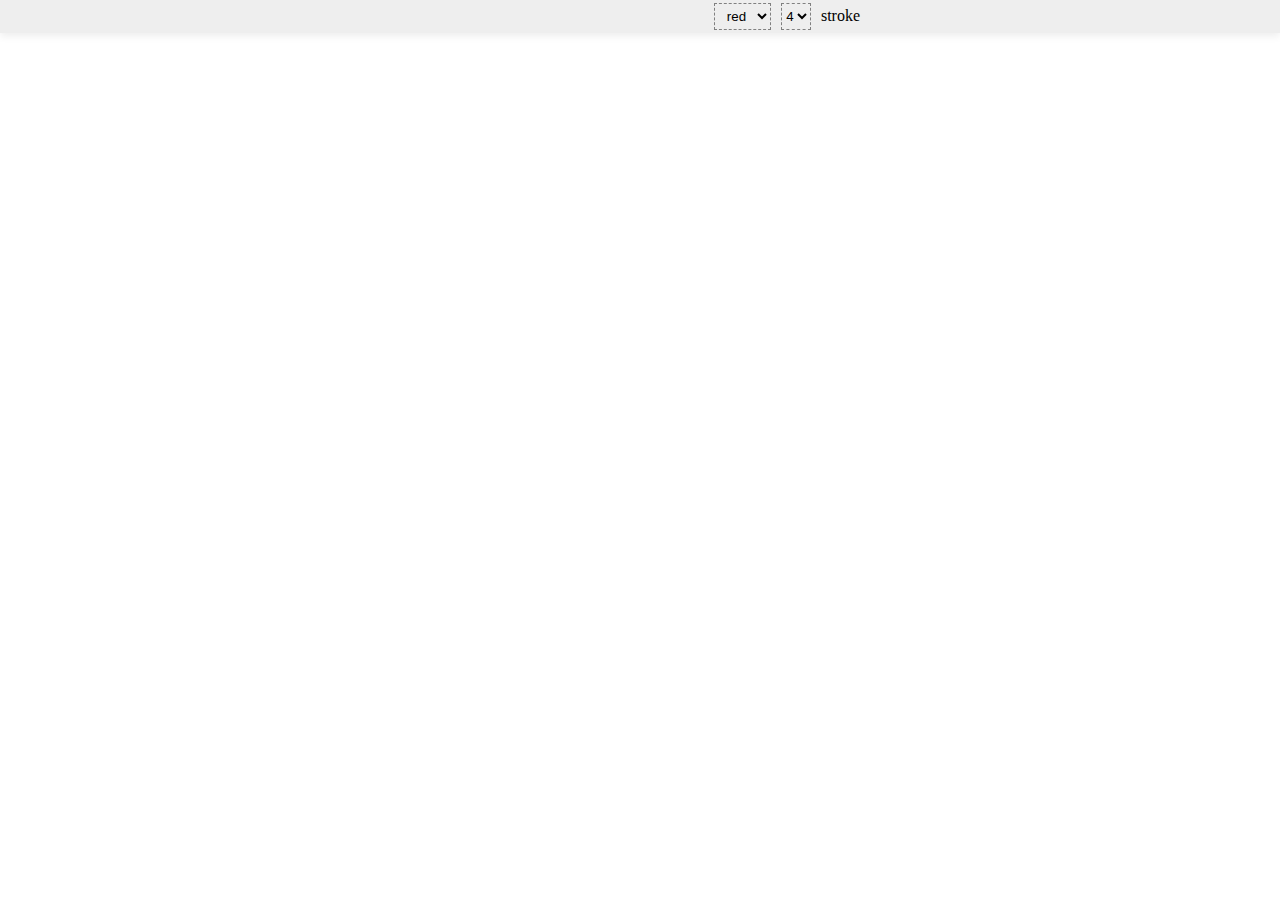
==== src/index.html @ b646d5ec "添加nav样式" ====
<!DOCTYPE html>
<html lang="zh-CN">

<head>
    <meta charset="UTF-8">
    <meta name="viewport" content="width=device-width, initial-scale=1.0">
    <meta http-equiv="X-UA-Compatible" content="ie=edge">
    <title>画线</title>
    <link rel="stylesheet" href="style.css">
</head>

<body>
    <div class="wrapper">
        <nav id="nav">
            <div id="save" class="icon-wrapper">
                <svg class="icon">
                    <use xlink:href="#icon-save"></use>
                </svg>
            </div>
            <div id="clear" class="icon-wrapper">
                <svg class="icon">
                    <use xlink:href="#icon-clear"></use>
                </svg>
            </div>
            <div id="back" class="icon-wrapper">
                <svg class="icon">
                    <use xlink:href="#icon-back"></use>
                </svg>
            </div>
            <div id="redo" class="icon-wrapper">
                <svg class="icon">
                    <use xlink:href="#icon-redo"></use>
                </svg>
            </div>
            <div id="rect" class="icon-wrapper">
                <svg class="icon">
                    <use xlink:href="#icon-rect"></use>
                </svg>
            </div>
            <div id="arc" class="icon-wrapper">
                <svg class="icon">
                    <use xlink:href="#icon-arc"></use>
                </svg>
            </div>
            <div id="line" class="icon-wrapper">
                <svg class="icon">
                    <use xlink:href="#icon-line"></use>
                </svg>
            </div>
            <select id="selectColor" class="icon-wrapper">
                <option value="black">black</option>
                <option value="red" selected>red</option>
                <option value="green">green</option>
            </select>
            <select id="selectSize" class="icon-wrapper">
                <option value="3">3</option>
                <option value="4" selected>4</option>
                <option value="5">5</option>
            </select>
            <div id="stroke" class="icon-wrapper">stroke</div>
        </nav>
        <canvas id="canvas"></canvas>
    </div>

    <script type="module" src="./main.js"></script>
    <script src="//at.alicdn.com/t/font_2080760_116wip9e5dx.js"></script>

</body>

</html>
---- src/style.css ----
*{padding:0;margin:0;box-sizing:border-box;}
.wrapper{
    display:flex;
    width:100vw;
    height:100vh;
    flex-direction:column;
}
#canvas{
flex-grow: 1;
}
.icon {
       width: 2em; height: 2em;
       vertical-align: -0.2em;
       fill: currentColor;
       overflow: hidden;
    }
#nav{
    background:rgba(238,238,238,1);
    box-shadow: 0px 3px 8px rgb(237,237,237);
    display:inline-flex;
    justify-content:center;
}
.icon-wrapper{
    margin:auto 5px;


}
#selectSize,#selectColor,#stroke{
    height:2em;
    text-align:center;
    line-height: 2em;
}
select{
    border:1px dashed grey; 
    outline:none;
    background: inherit;
}
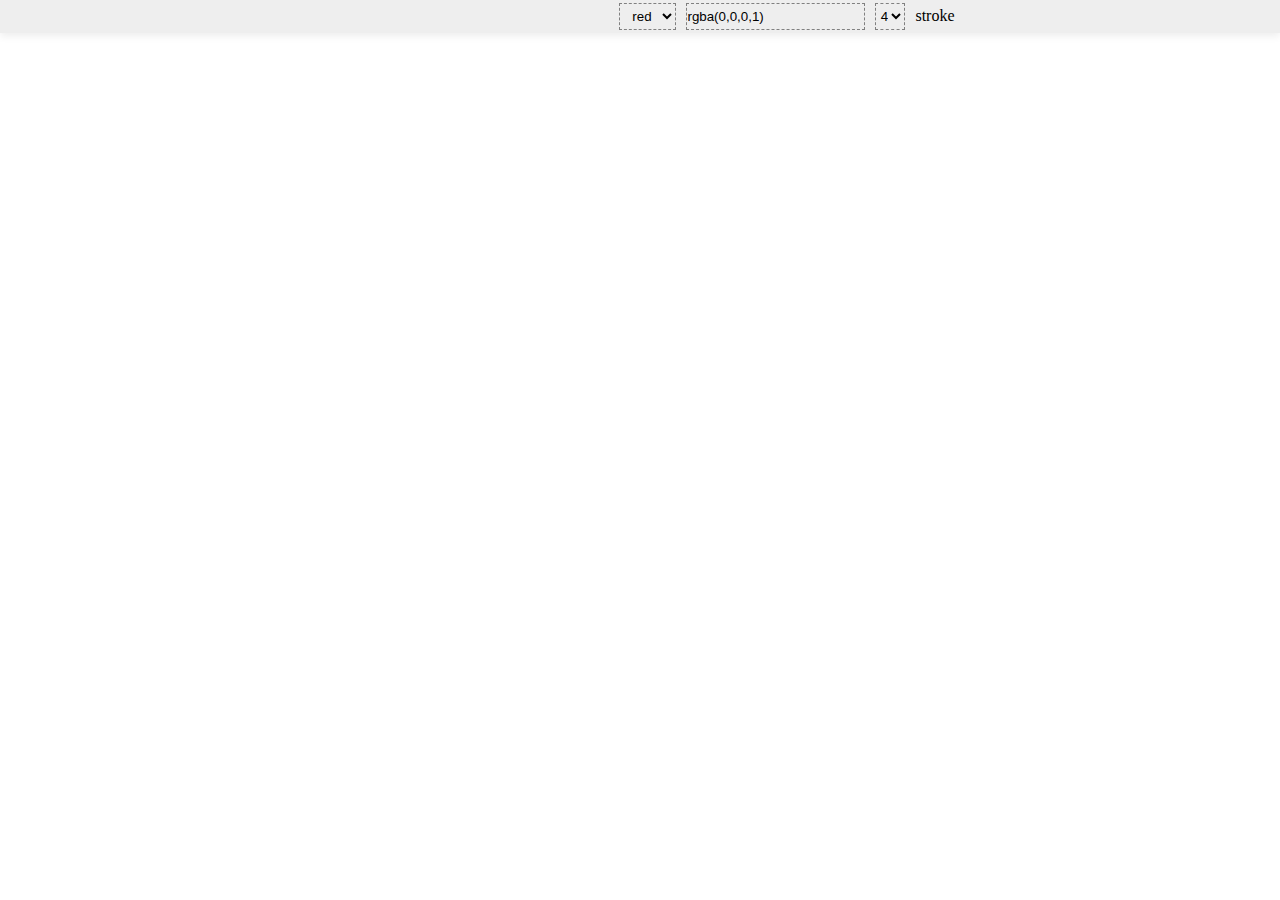
==== commit 646fb124: "引入jscolor" ====
--- a/src/index.html
+++ b/src/index.html
@@ -52,6 +52,7 @@
                 <option value="red" selected>red</option>
                 <option value="green">green</option>
             </select>
+            <input id="y" value="rgba(0,0,0,1)" class="icon-wrapper">
             <select id="selectSize" class="icon-wrapper">
                 <option value="3">3</option>
                 <option value="4" selected>4</option>
@@ -64,6 +65,9 @@
 
     <script type="module" src="./main.js"></script>
     <script src="//at.alicdn.com/t/font_2080760_116wip9e5dx.js"></script>
+    <script src="https://cdn.bootcdn.net/ajax/libs/jscolor/2.3.3/jscolor.min.js"></script>
+
+
 
 </body>
 
--- a/src/style.css
+++ b/src/style.css
@@ -22,8 +22,6 @@
 }
 .icon-wrapper{
     margin:auto 5px;
-
-
 }
 #selectSize,#selectColor,#stroke{
     height:2em;
@@ -35,3 +33,9 @@
     outline:none;
     background: inherit;
 }
+input{
+    outline:none;
+    height:2em;
+    border:1px dashed grey;
+    background: inherit;
+}
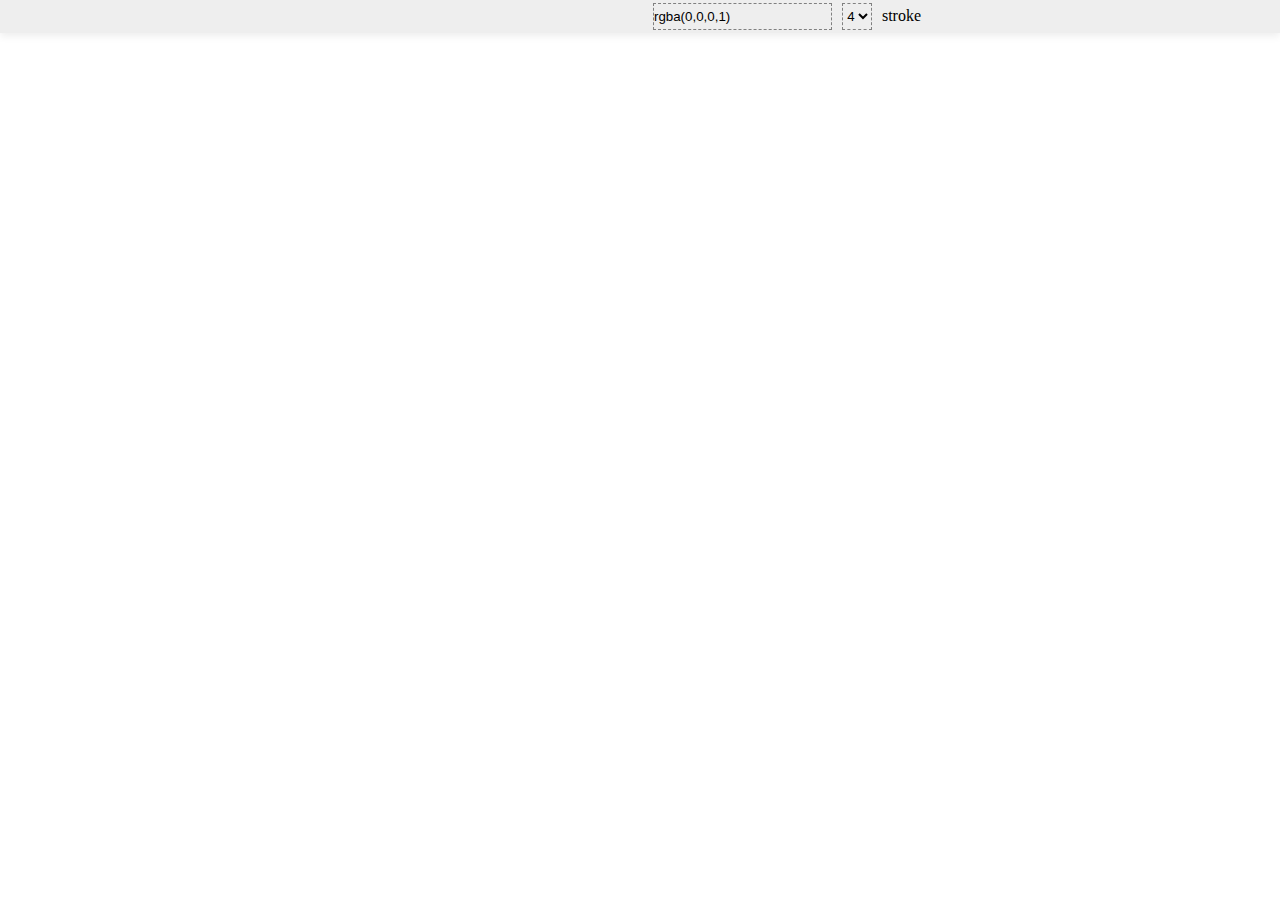
==== commit d2c747df: "封装pickColor方法" ====
--- a/src/index.html
+++ b/src/index.html
@@ -47,12 +47,7 @@
                     <use xlink:href="#icon-line"></use>
                 </svg>
             </div>
-            <select id="selectColor" class="icon-wrapper">
-                <option value="black">black</option>
-                <option value="red" selected>red</option>
-                <option value="green">green</option>
-            </select>
-            <input id="y" value="rgba(0,0,0,1)" class="icon-wrapper">
+            <input id="pickColor" value="rgba(0,0,0,1)" class="icon-wrapper">
             <select id="selectSize" class="icon-wrapper">
                 <option value="3">3</option>
                 <option value="4" selected>4</option>
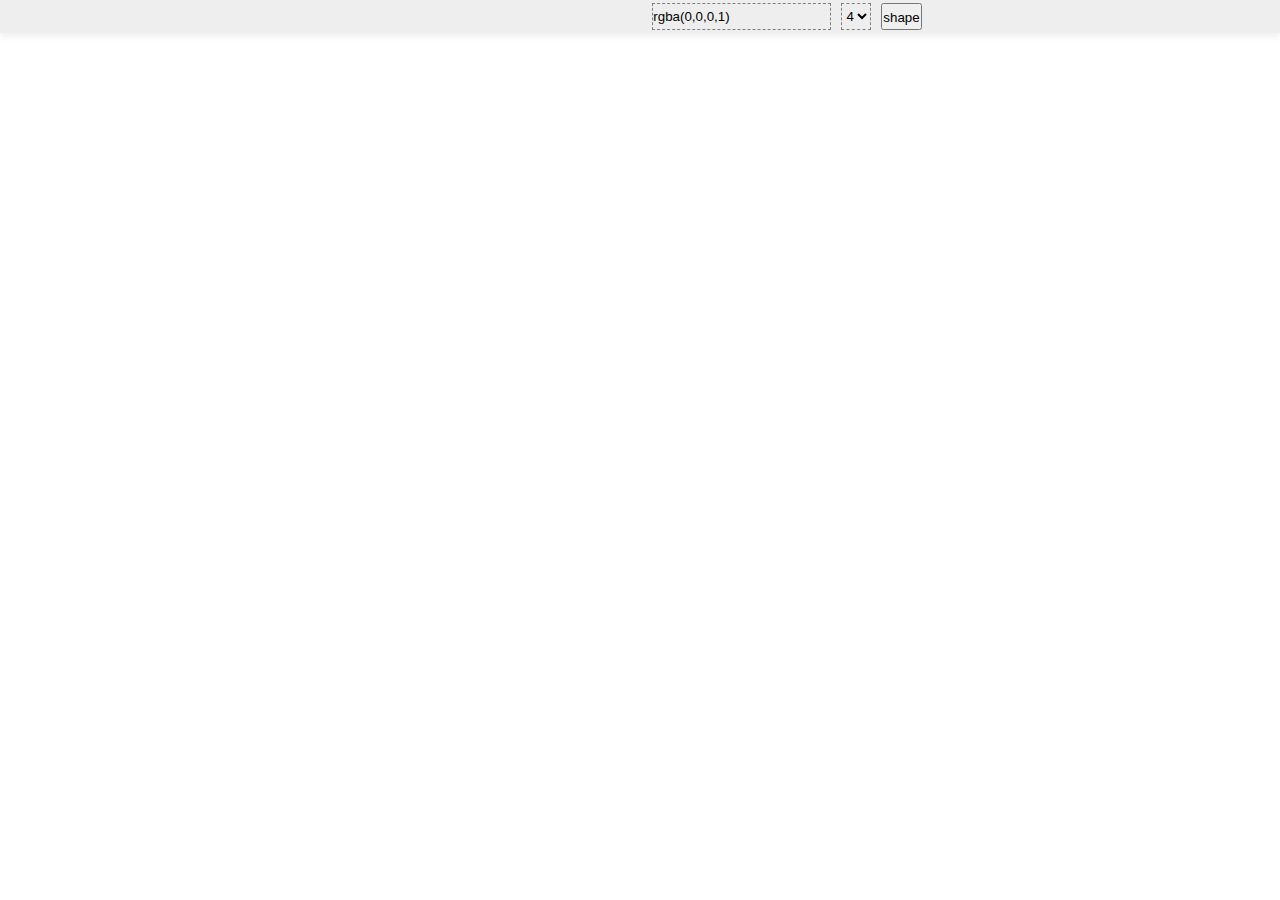
==== commit 19296fb2: "修复按钮bug" ====
--- a/src/index.html
+++ b/src/index.html
@@ -53,7 +53,7 @@
                 <option value="4" selected>4</option>
                 <option value="5">5</option>
             </select>
-            <div id="stroke" class="icon-wrapper">stroke</div>
+            <button id="stroke" class="icon-wrapper">shape</button>
         </nav>
         <canvas id="canvas"></canvas>
     </div>
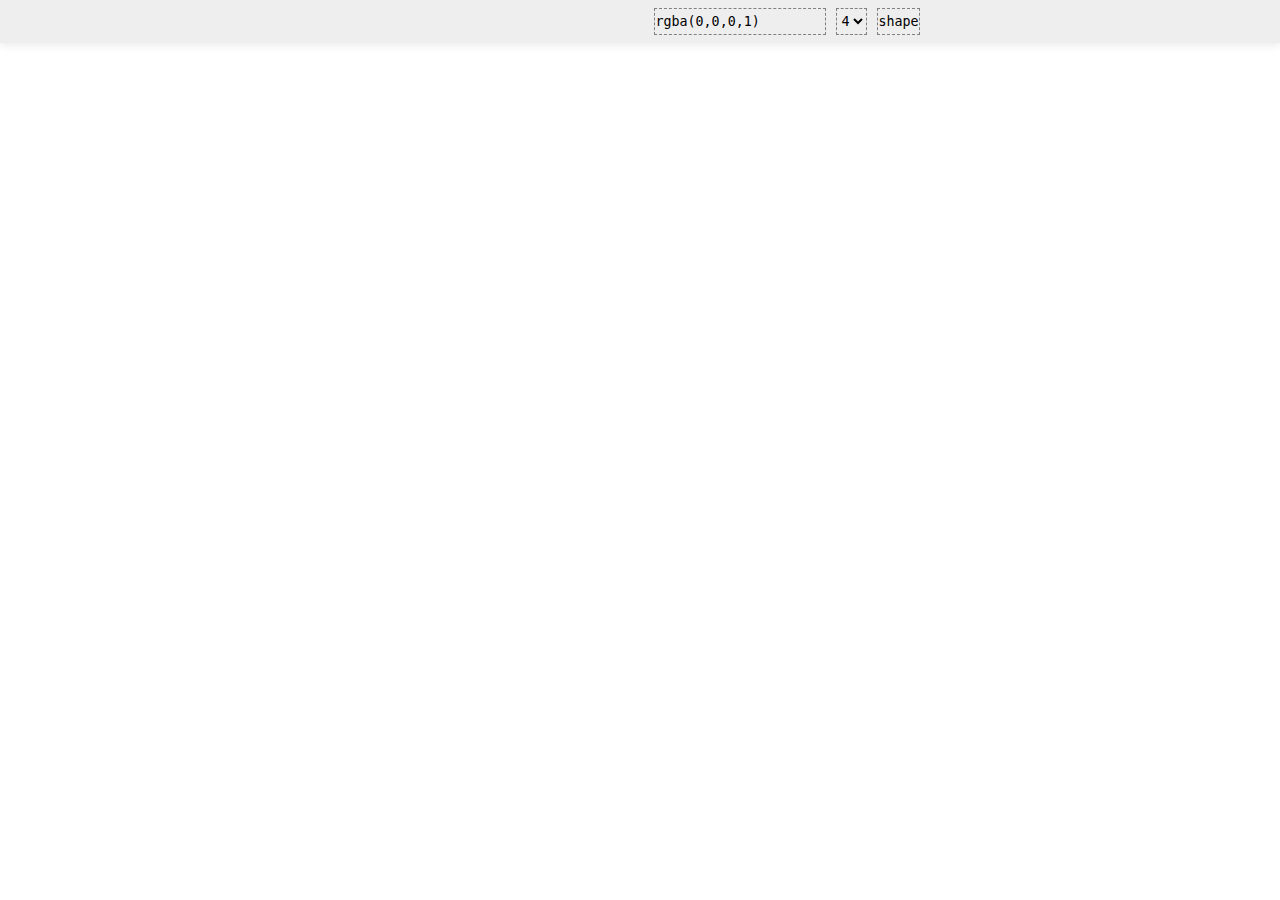
==== commit aa5830c8: "完善CSS" ====
--- a/src/index.html
+++ b/src/index.html
@@ -59,7 +59,7 @@
     </div>
 
     <script type="module" src="./main.js"></script>
-    <script src="//at.alicdn.com/t/font_2080760_116wip9e5dx.js"></script>
+    <script src="//at.alicdn.com/t/font_2080760_popemy3qjc.js"></script>
     <script src="https://cdn.bootcdn.net/ajax/libs/jscolor/2.3.3/jscolor.min.js"></script>
 
 
--- a/src/style.css
+++ b/src/style.css
@@ -1,4 +1,4 @@
-*{padding:0;margin:0;box-sizing:border-box;}
+*{padding:0;margin:0;box-sizing:border-box; font-family: Consolas, Monaco, monospace;}
 .wrapper{
     display:flex;
     width:100vw;
@@ -19,23 +19,19 @@
     box-shadow: 0px 3px 8px rgb(237,237,237);
     display:inline-flex;
     justify-content:center;
+    padding-top:5px;
+    padding-bottom:5px
 }
 .icon-wrapper{
     margin:auto 5px;
 }
-#selectSize,#selectColor,#stroke{
+#selectSize,#pickColor,#stroke{
     height:2em;
-    text-align:center;
-    line-height: 2em;
-}
-select{
-    border:1px dashed grey; 
+    vertical-align:middle;
     outline:none;
-    background: inherit;
-}
-input{
-    outline:none;
-    height:2em;
     border:1px dashed grey;
     background: inherit;
 }
+#stroke{
+    text-align:center
+}
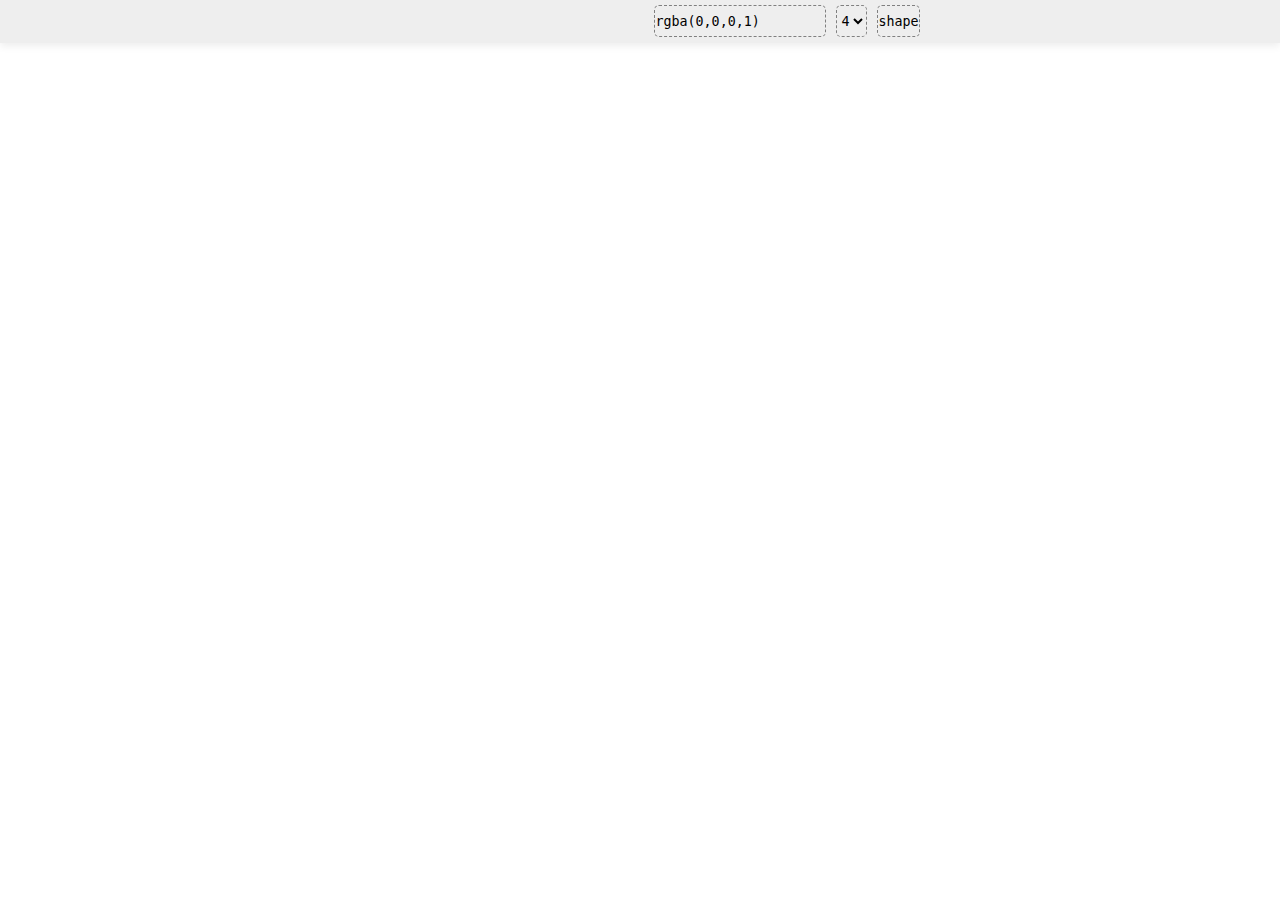
==== commit a54fc85a: "添加动画" ====
--- a/src/index.html
+++ b/src/index.html
@@ -12,48 +12,50 @@
 <body>
     <div class="wrapper">
         <nav id="nav">
-            <div id="save" class="icon-wrapper">
+            <div id="save" class="nav-child icon-wrapper">
                 <svg class="icon">
                     <use xlink:href="#icon-save"></use>
                 </svg>
             </div>
-            <div id="clear" class="icon-wrapper">
+            <div id="clear" class="nav-child icon-wrapper">
                 <svg class="icon">
                     <use xlink:href="#icon-clear"></use>
                 </svg>
             </div>
-            <div id="back" class="icon-wrapper">
+            <div id="back" class="nav-child icon-wrapper">
                 <svg class="icon">
                     <use xlink:href="#icon-back"></use>
                 </svg>
             </div>
-            <div id="redo" class="icon-wrapper">
+            <div id="redo" class="nav-child icon-wrapper">
                 <svg class="icon">
                     <use xlink:href="#icon-redo"></use>
                 </svg>
             </div>
-            <div id="rect" class="icon-wrapper">
+            <div id="rect" class="nav-child icon-wrapper">
                 <svg class="icon">
                     <use xlink:href="#icon-rect"></use>
                 </svg>
             </div>
-            <div id="arc" class="icon-wrapper">
+            <div id="arc" class="nav-child icon-wrapper">
                 <svg class="icon">
                     <use xlink:href="#icon-arc"></use>
                 </svg>
             </div>
-            <div id="line" class="icon-wrapper">
+            <div id="line" class="icon-wrapper nav-child">
                 <svg class="icon">
                     <use xlink:href="#icon-line"></use>
                 </svg>
             </div>
-            <input id="pickColor" value="rgba(0,0,0,1)" class="icon-wrapper">
-            <select id="selectSize" class="icon-wrapper">
+            <input id="pickColor" value="rgba(0,0,0,1)" class="nav-child" readonly>
+            <select id="selectSize" class="nav-child">
                 <option value="3">3</option>
                 <option value="4" selected>4</option>
                 <option value="5">5</option>
             </select>
-            <button id="stroke" class="icon-wrapper">shape</button>
+            <button id="stroke" class="nav-child">
+                shape
+            </button>
         </nav>
         <canvas id="canvas"></canvas>
     </div>
--- a/src/style.css
+++ b/src/style.css
@@ -14,24 +14,42 @@
        fill: currentColor;
        overflow: hidden;
     }
+
 #nav{
     background:rgba(238,238,238,1);
     box-shadow: 0px 3px 8px rgb(237,237,237);
     display:inline-flex;
     justify-content:center;
+    flex-wrap: wrap;
     padding-top:5px;
     padding-bottom:5px
 }
-.icon-wrapper{
+.nav-child{
     margin:auto 5px;
 }
+.icon-wrapper{
+    position:relative;
+}
+.icon-wrapper:active::after{
+    content:"";
+    background:rgba(253, 239, 239, 0.3);
+    position:absolute;
+    left:0;
+    width:100%;
+    height:100%;
+}
 #selectSize,#pickColor,#stroke{
-    height:2em;
+    height:2rem;
     vertical-align:middle;
-    outline:none;
     border:1px dashed grey;
     background: inherit;
+    border-radius:5px;
+outline:none
 }
 #stroke{
-    text-align:center
+    text-align:center;
 }
+#selectSize:active,#pickColor:active,#stroke:active{
+    border:1px solid rgb(201, 142, 142);
+}
+
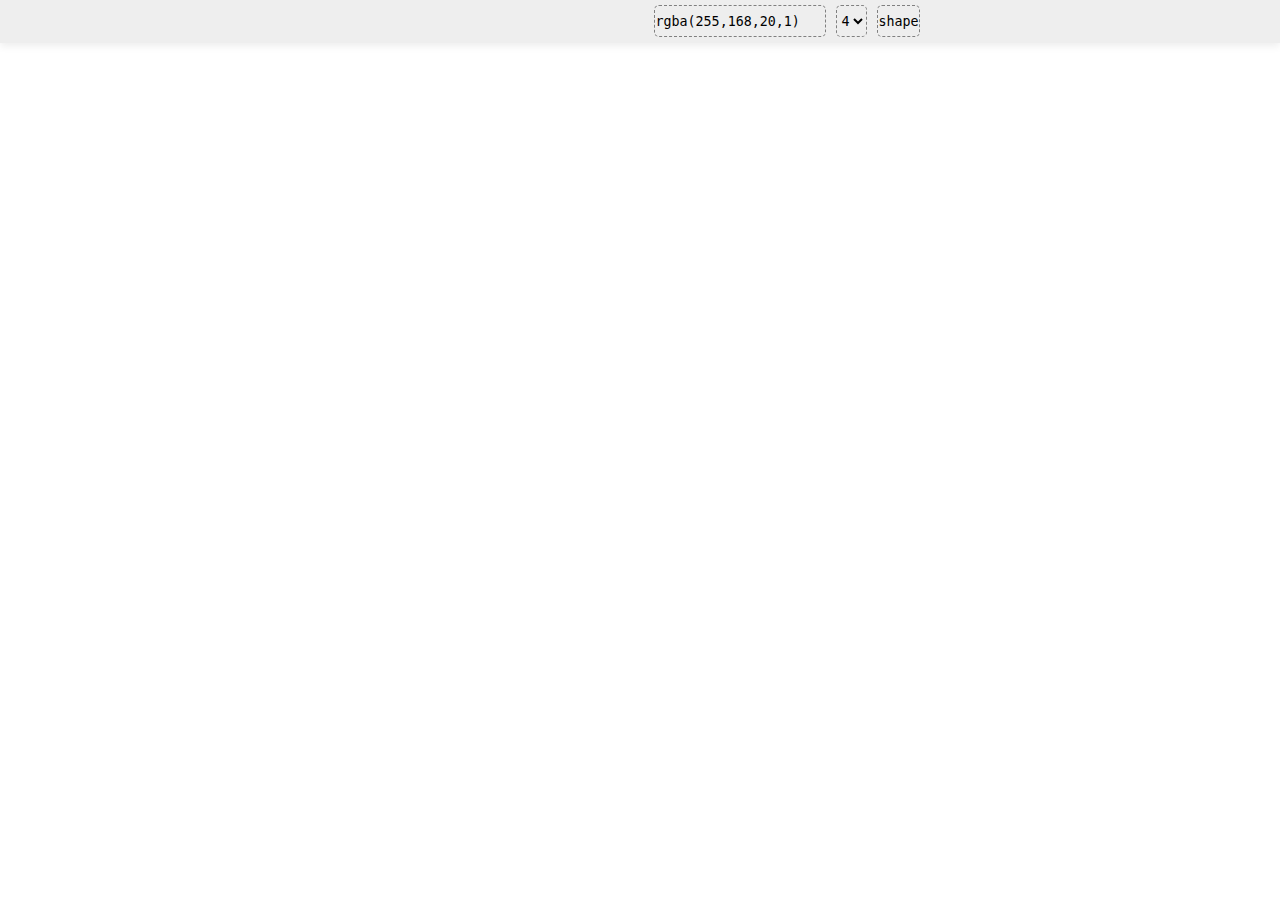
==== commit 0b5eebad: "修改标题" ====
--- a/src/index.html
+++ b/src/index.html
@@ -5,7 +5,7 @@
     <meta charset="UTF-8">
     <meta name="viewport" content="width=device-width, initial-scale=1.0">
     <meta http-equiv="X-UA-Compatible" content="ie=edge">
-    <title>画线</title>
+    <title>Canvas画板</title>
     <link rel="stylesheet" href="style.css">
 </head>
 
@@ -47,7 +47,7 @@
                     <use xlink:href="#icon-line"></use>
                 </svg>
             </div>
-            <input id="pickColor" value="rgba(0,0,0,1)" class="nav-child" readonly>
+            <input id="pickColor" value="rgba(255,168,20,1)" class="nav-child" readonly>
             <select id="selectSize" class="nav-child">
                 <option value="3">3</option>
                 <option value="4" selected>4</option>
--- a/src/style.css
+++ b/src/style.css
@@ -49,6 +49,7 @@
 #stroke{
     text-align:center;
 }
+
 #selectSize:active,#pickColor:active,#stroke:active{
     border:1px solid rgb(201, 142, 142);
 }
